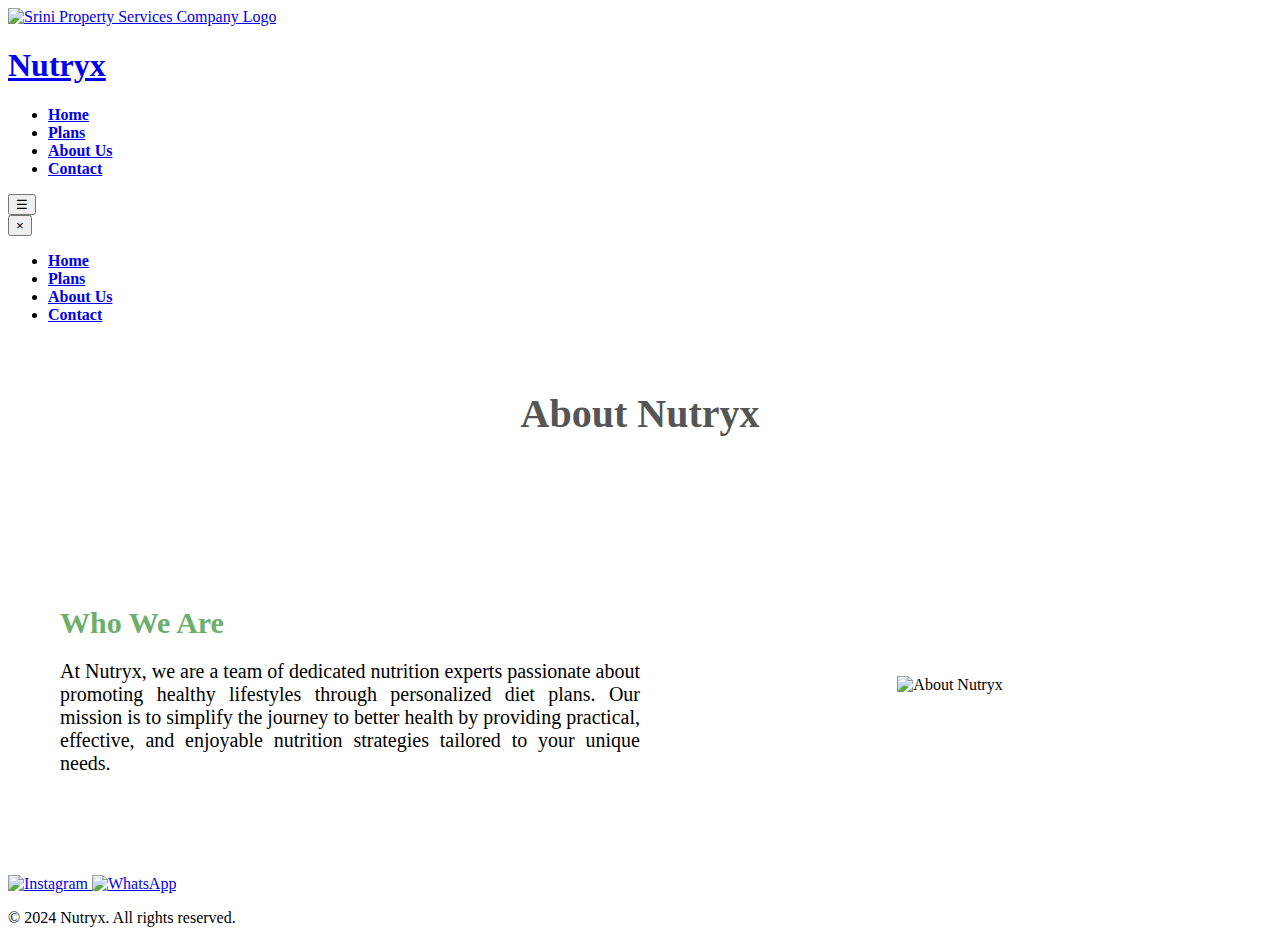
==== about.html @ ad0ef03f "Create about.html" ====
<!DOCTYPE html>
<html lang="en">

<head>
    <meta charset="UTF-8">
    <meta name="viewport" content="width=device-width, initial-scale=1.0">
    <title>Real Estate Business</title>
    <link rel="stylesheet" href="styles.css">
    <script src="https://cdnjs.cloudflare.com/ajax/libs/gsap/3.11.0/gsap.min.js"></script>
    <script src="https://cdnjs.cloudflare.com/ajax/libs/gsap/3.11.0/ScrollTrigger.min.js"></script>
    <style>
        .about-header {
    /* background: linear-gradient(to right, #6caf6b, #4a8c4d); */
    color: white;
    text-align: center;
    padding: 50px 20px;
}
.about-header h2 {
    margin: 0;
    color: #555;
    font-size: 40px;
}
.about-header p {
    margin-top: 10px;
    font-size: 18px;
}

 .about-content {
            padding: 20px;
            max-width: 1200px;
            margin: 0 auto;
        }

        .about-row {
            display: flex;
            align-items: center;
            justify-content: space-between;
            margin-bottom: 40px;
        }

        .about-row.reverse {
            flex-direction: row-reverse;
        }

        .about-text {
            flex: 1;
            padding: 20px;
            max-width: 50%;
        }

        .about-text h3 {
            font-size: 30px;
            color: #6caf6b;
            margin-bottom: 10px;
        }

        .about-text p {
            text-align: justify;
            font-size: 20px;
        }

        .about-image {
            flex: 1;
        width: 100%;
            text-align: center;
        }

        .about-image img {
            max-width: 100%;
            height: 100%;

        }

        /* Responsive Design */
        @media (max-width: 768px) {
            .about-row {
                flex-direction: column;
            }

            .about-row.reverse {
                flex-direction: column;
            }

            .about-text, .about-image {
                max-width: 100%;
                padding: 0;
            }
        }


/* Responsive Design */
@media (max-width: 768px) {
   
    .about-header h2 {
        font-size: 28px;
    }
    .about-header p {
        font-size: 16px;
    }
}
    </style>
</head>

<body>
    <!-- Navbar -->
    <nav class="navbar">
        <div class="logo">
            <a href="index.html">
                <img src="https://cdn.glitch.global/4f30feda-0e24-487b-bc62-6f7d798498a7/2108e0ee-4784-491d-bfbd-d32b1a36ea23.logo.jpg?v=1734977730333" alt="Srini Property Services Company Logo" title="Srini Property Services Logo"
                    height="50px" loading="lazy">
                <h1><strong> Nutryx</strong></h1>
            </a>
        </div>
        <ul class="nav-links">
            <li><a href="index.html"> <strong> Home </strong></a></li>
            <li><a href="plans.html"> <strong> Plans</strong></a></li>
            <li><a href="about.html"> <strong> About Us </strong></a></li>
            <li><a href="contact.html"> <strong> Contact </strong></a></li>

        </ul>
        <button class="menu-btn" id="menu-btn">&#9776;</button>
    </nav>
    <div class="side-nav" id="side-nav">
        <button class="close-btn" id="close-btn">&times;</button>
        <ul class="side-nav-links">
            <li><a href="index.html"> <strong> Home</strong></a></li>
            <li><a href="plans.html"> <strong> Plans</strong></a></li>
            <li><a href="about.html"> <strong> About Us </strong></a></li>
            <li><a href="contact.html"> <strong> Contact</strong></a></li>

        </ul>
    </div>
    <header class="about-header">
        <h2>About Nutryx</h2>
        <p>Your trusted partner in achieving optimal health through personalized nutrition plans.</p>
    </header>
<section class="about-content">
    <div class="who-we-are">
        <div class="about-row">
            <div class="about-text">
                <h3>Who We Are</h3>
                <p>
                    At Nutryx, we are a team of dedicated nutrition experts passionate about promoting healthy
                    lifestyles
                    through personalized diet plans. Our mission is to simplify the journey to better health by
                    providing
                    practical, effective, and enjoyable nutrition strategies tailored to your unique needs.
                </p>
            </div>
            <div class="about-image">
                <img src="https://cdn.glitch.global/4f30feda-0e24-487b-bc62-6f7d798498a7/9d73003b-8987-4449-9628-fe0b5b64845b.daily-track-icon.png?v=1734977731871" alt="About Nutryx" loading="lazy">
            </div>
        </div>
    </div>

  
</section>
  
   <a href="https://www.instagram.com/nutryx.in/profilecard/?igsh=MTdzbmlwZjh2bWtnNQ==" class="instagram-button"
        rel="noopener noreferrer">
        <img src="https://upload.wikimedia.org/wikipedia/commons/a/a5/Instagram_icon.png" alt="Instagram"
            title="Follow us on Instagram" loading="lazy">
        <!-- Follow us -->
    </a>

    <a href="https://wa.me/+919515826360" class="whatsapp-button" rel="noopener noreferrer">
        <img src="https://upload.wikimedia.org/wikipedia/commons/6/6b/WhatsApp.svg" alt="WhatsApp"
            title="Contact Us via WhatsApp" loading="lazy">
        <!--         Chat with us -->
    </a>
    <!-- Footer -->
    <footer class="footer">
        <p>&copy; 2024 Nutryx. All rights reserved.</p>
    </footer>

    <script>
        // Carousel Logic
        let slideIndex = 1;
        showDivs(slideIndex);

        function plusDivs(n) {
            showDivs(slideIndex += n);
        }

        function showDivs(n) {
            const slides = document.getElementsByClassName("mySlides");
            if (n > slides.length) { slideIndex = 1; }
            if (n < 1) { slideIndex = slides.length; }

            // Add smooth fade-in/out animations
            Array.from(slides).forEach((slide, i) => {
                gsap.to(slide, {
                    duration: 0.5,
                    opacity: i === (slideIndex - 1) ? 1 : 0,
                    display: i === (slideIndex - 1) ? 'block' : 'none',
                    ease: "power1.inOut"
                });
            });
        }

        // Scroll Animations with GSAP


        gsap.registerPlugin(ScrollTrigger);

        gsap.utils.toArray(".revealUp").forEach(function (elem) {
            ScrollTrigger.create({
                trigger: elem,
                start: "top 80%",
                end: "bottom 20%",
                once: true, // Animation triggers only once
                onEnter: function () {
                    gsap.fromTo(elem, { y: 100, autoAlpha: 0 }, {
                        duration: 1.5,
                        y: 0,
                        autoAlpha: 1,
                        ease: "power3.out",
                        overwrite: "auto"
                    });
                }
            });
        });


        // Side Navigation Logic
        const menuBtn = document.getElementById('menu-btn');
        const closeBtn = document.getElementById('close-btn');
        const sideNav = document.getElementById('side-nav');

        menuBtn.addEventListener('click', () => {
            gsap.to(sideNav, {
                duration: 0.5,
                left: 0,
                ease: "power3.out"
            });
        });

        closeBtn.addEventListener('click', () => {
            gsap.to(sideNav, {
                duration: 0.5,
                left: "-100%",
                ease: "power3.in"
            });
        });


    </script>
</body>

</html>
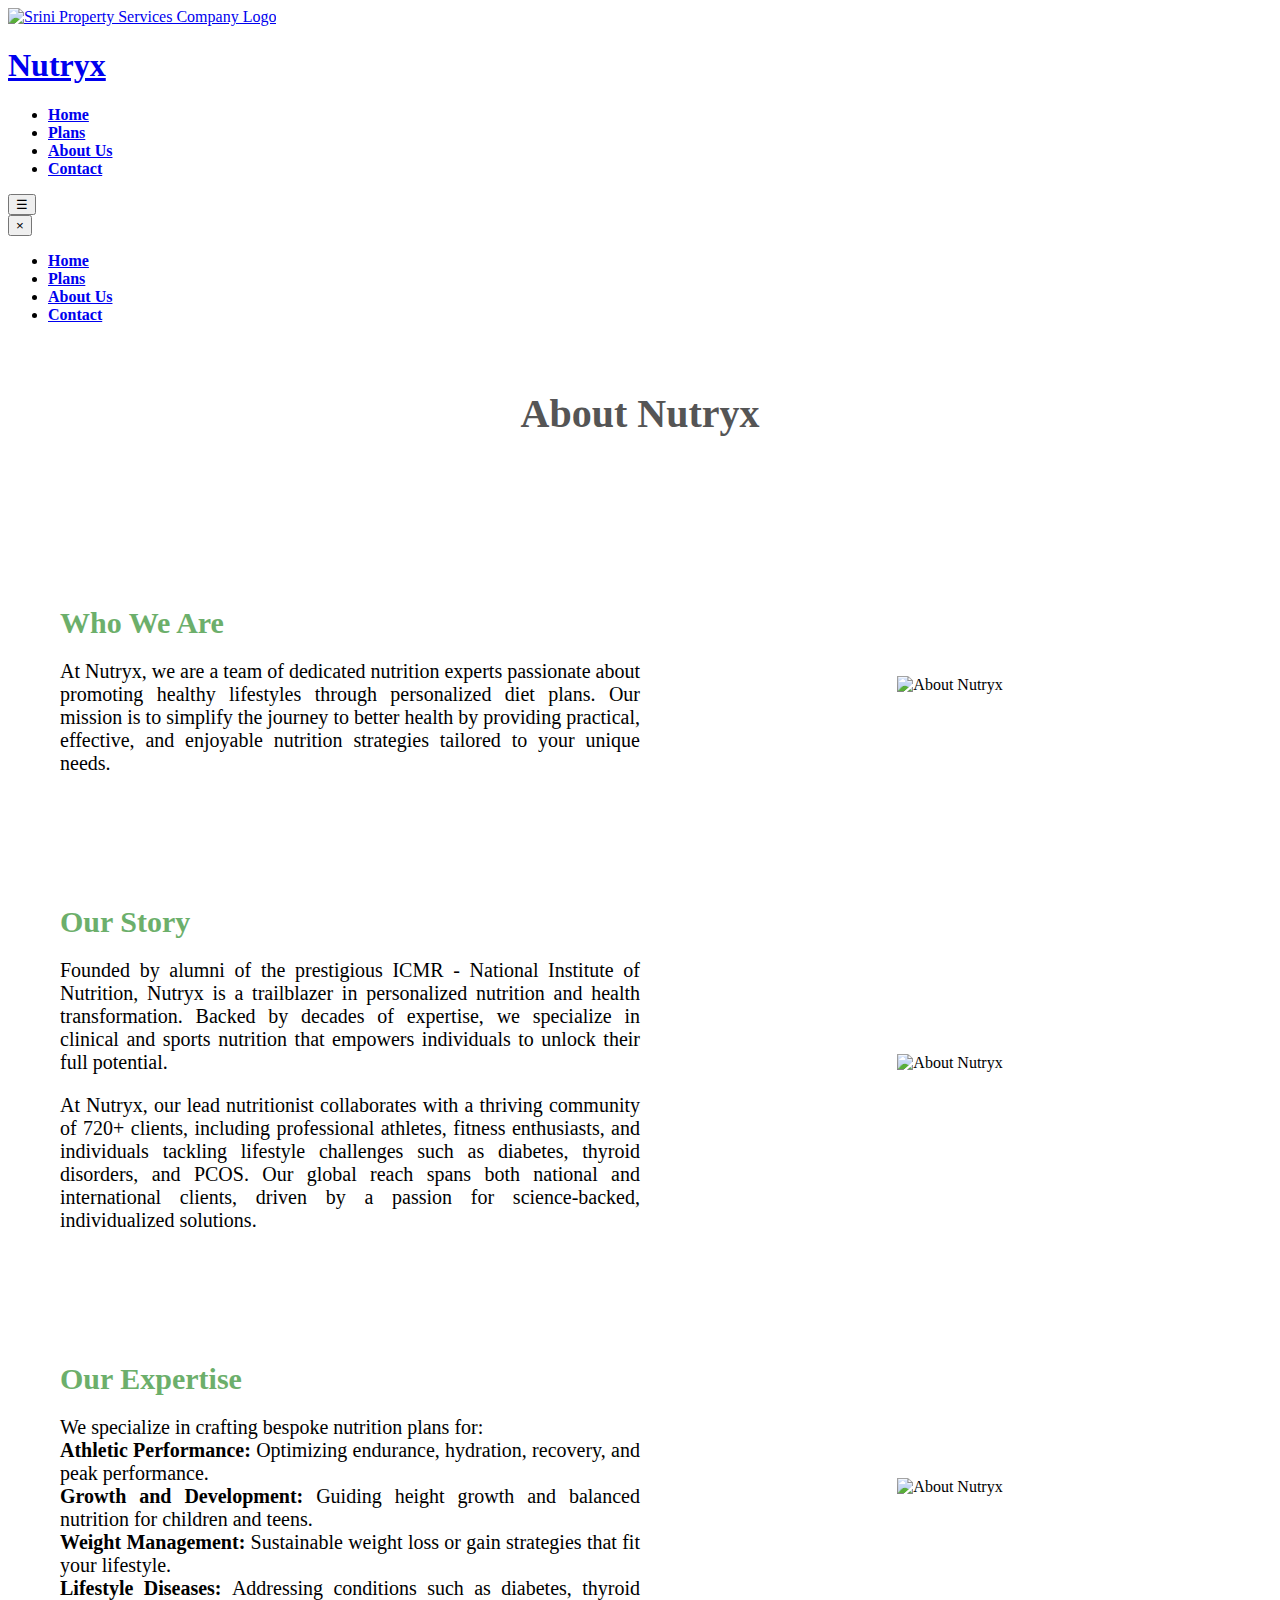
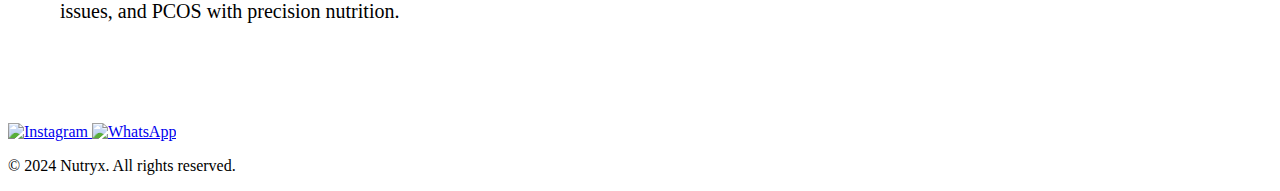
==== commit ad1cbf18: "Update about.html" ====
--- a/about.html
+++ b/about.html
@@ -4,7 +4,7 @@
 <head>
     <meta charset="UTF-8">
     <meta name="viewport" content="width=device-width, initial-scale=1.0">
-    <title>Real Estate Business</title>
+    <title>About Nutryx</title>
     <link rel="stylesheet" href="styles.css">
     <script src="https://cdnjs.cloudflare.com/ajax/libs/gsap/3.11.0/gsap.min.js"></script>
     <script src="https://cdnjs.cloudflare.com/ajax/libs/gsap/3.11.0/ScrollTrigger.min.js"></script>
@@ -135,7 +135,7 @@
         <p>Your trusted partner in achieving optimal health through personalized nutrition plans.</p>
     </header>
 <section class="about-content">
-    <div class="who-we-are">
+    <div class="who-we-are revealUp">
         <div class="about-row">
             <div class="about-text">
                 <h3>Who We Are</h3>
@@ -146,6 +146,39 @@
                     providing
                     practical, effective, and enjoyable nutrition strategies tailored to your unique needs.
                 </p>
+            </div>
+            <div class="about-image">
+                <img src="https://cdn.glitch.global/4f30feda-0e24-487b-bc62-6f7d798498a7/9d73003b-8987-4449-9628-fe0b5b64845b.daily-track-icon.png?v=1734977731871" alt="About Nutryx" loading="lazy">
+            </div>
+        </div>
+    </div>
+   <div class="who-we-are revealUp">
+        <div class="about-row">
+            <div class="about-text">
+                <h3>Our Story</h3>
+                <p>
+                    Founded by alumni of the prestigious ICMR - National Institute of Nutrition, Nutryx is a trailblazer in personalized nutrition and health transformation. Backed by decades of expertise, we specialize in clinical and sports nutrition that empowers individuals to unlock their full potential.</p>
+
+<p>At Nutryx, our lead nutritionist collaborates with a thriving community of 720+ clients, including professional athletes, fitness enthusiasts, and individuals tackling lifestyle challenges such as diabetes, thyroid disorders, and PCOS. Our global reach spans both national and international clients, driven by a passion for science-backed, individualized solutions.
+                </p>
+            </div>
+            <div class="about-image">
+                <img src="https://cdn.glitch.global/4f30feda-0e24-487b-bc62-6f7d798498a7/9d73003b-8987-4449-9628-fe0b5b64845b.daily-track-icon.png?v=1734977731871" alt="About Nutryx" loading="lazy">
+            </div>
+        </div>
+    </div>
+   <div class="who-we-are revealUp">
+        <div class="about-row">
+            <div class="about-text">
+                <h3>Our Expertise</h3>
+                <p>
+We specialize in crafting bespoke nutrition plans for: <br>
+
+<strong>Athletic Performance: </strong>Optimizing endurance, hydration, recovery, and peak performance. <br>
+                  <strong>Growth and Development: </strong>Guiding height growth and balanced nutrition for children and teens.<br>
+                  <strong>Weight Management: </strong>Sustainable weight loss or gain strategies that fit your lifestyle.<br>
+                  <strong>Lifestyle Diseases: </strong>Addressing conditions such as diabetes, thyroid issues, and PCOS with precision nutrition.</p>
+
             </div>
             <div class="about-image">
                 <img src="https://cdn.glitch.global/4f30feda-0e24-487b-bc62-6f7d798498a7/9d73003b-8987-4449-9628-fe0b5b64845b.daily-track-icon.png?v=1734977731871" alt="About Nutryx" loading="lazy">
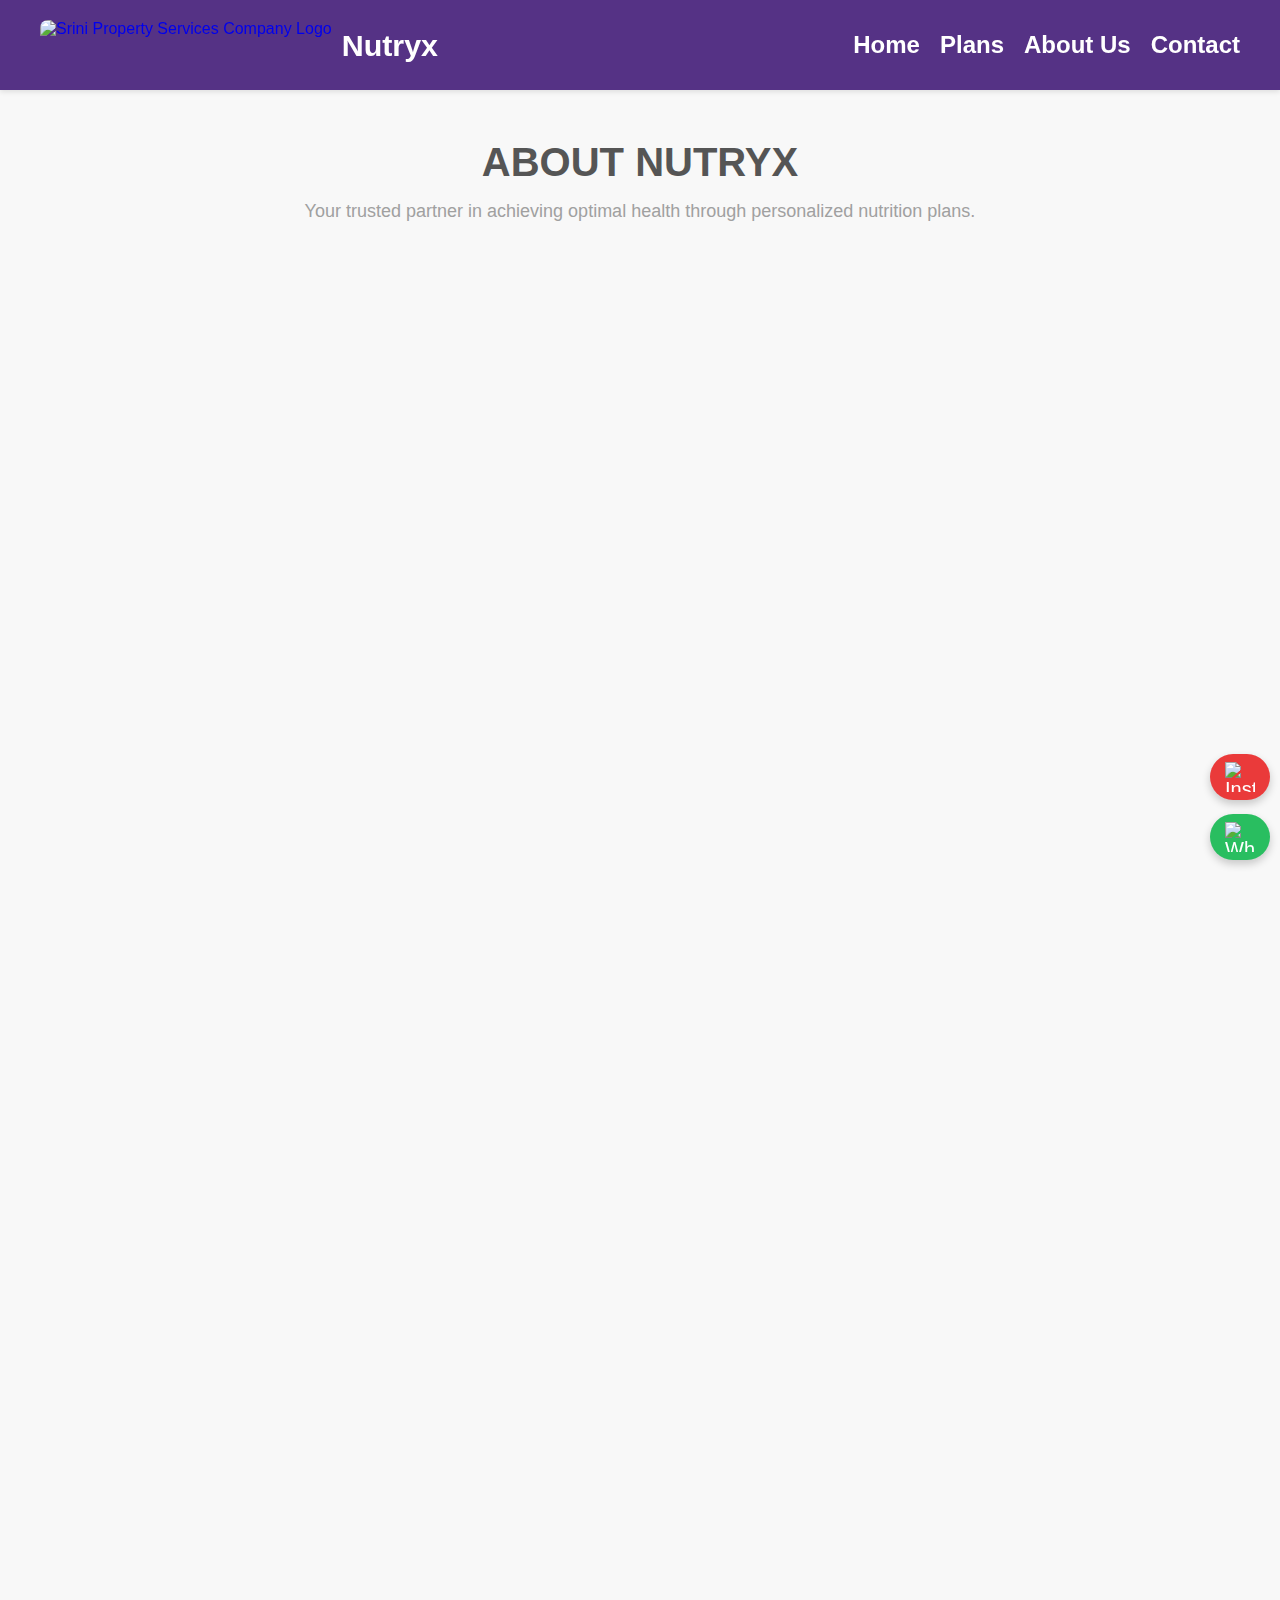
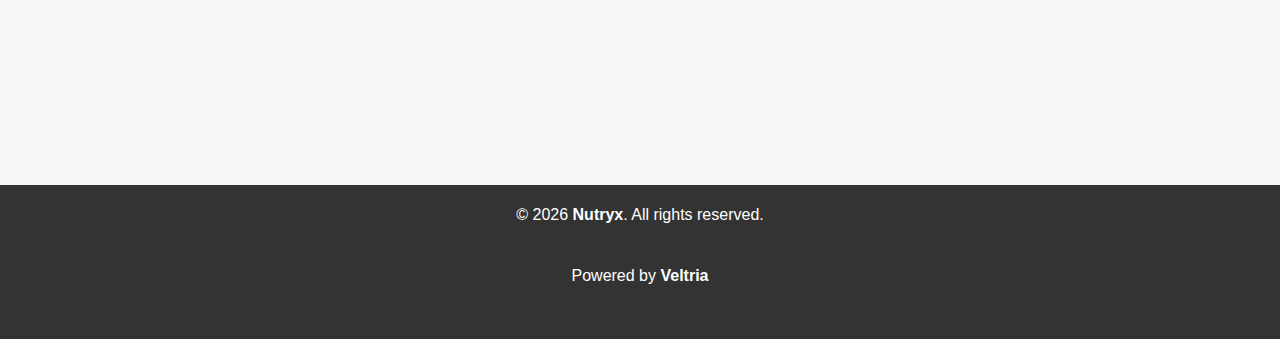
==== commit bb1c6c2d: "Update about.html" ====
--- a/about.html
+++ b/about.html
@@ -10,22 +10,24 @@
     <script src="https://cdnjs.cloudflare.com/ajax/libs/gsap/3.11.0/ScrollTrigger.min.js"></script>
     <style>
         .about-header {
-    /* background: linear-gradient(to right, #6caf6b, #4a8c4d); */
-    color: white;
-    text-align: center;
-    padding: 50px 20px;
-}
-.about-header h2 {
-    margin: 0;
-    color: #555;
-    font-size: 40px;
-}
-.about-header p {
-    margin-top: 10px;
-    font-size: 18px;
-}
-
- .about-content {
+            /* background: linear-gradient(to right, #6caf6b, #4a8c4d); */
+            color: white;
+            text-align: center;
+            padding: 50px 20px;
+        }
+
+        .about-header h2 {
+            margin: 0;
+            color: #555;
+            font-size: 40px;
+        }
+
+        .about-header p {
+            margin-top: 10px;
+            font-size: 18px;
+        }
+
+        .about-content {
             padding: 20px;
             max-width: 1200px;
             margin: 0 auto;
@@ -61,7 +63,7 @@
 
         .about-image {
             flex: 1;
-        width: 100%;
+            width: 100%;
             text-align: center;
         }
 
@@ -81,23 +83,25 @@
                 flex-direction: column;
             }
 
-            .about-text, .about-image {
+            .about-text,
+            .about-image {
                 max-width: 100%;
                 padding: 0;
             }
         }
 
 
-/* Responsive Design */
-@media (max-width: 768px) {
-   
-    .about-header h2 {
-        font-size: 28px;
-    }
-    .about-header p {
-        font-size: 16px;
-    }
-}
+        /* Responsive Design */
+        @media (max-width: 768px) {
+
+            .about-header h2 {
+                font-size: 28px;
+            }
+
+            .about-header p {
+                font-size: 16px;
+            }
+        }
     </style>
 </head>
 
@@ -106,8 +110,9 @@
     <nav class="navbar">
         <div class="logo">
             <a href="index.html">
-                <img src="https://cdn.glitch.global/4f30feda-0e24-487b-bc62-6f7d798498a7/2108e0ee-4784-491d-bfbd-d32b1a36ea23.logo.jpg?v=1734977730333" alt="Srini Property Services Company Logo" title="Srini Property Services Logo"
-                    height="50px" loading="lazy">
+                <img src="https://cdn.glitch.global/4f30feda-0e24-487b-bc62-6f7d798498a7/2108e0ee-4784-491d-bfbd-d32b1a36ea23.logo.jpg?v=1734977730333"
+                    alt="Srini Property Services Company Logo" title="Srini Property Services Logo" height="50px"
+                    loading="lazy">
                 <h1><strong> Nutryx</strong></h1>
             </a>
         </div>
@@ -134,62 +139,76 @@
         <h2>About Nutryx</h2>
         <p>Your trusted partner in achieving optimal health through personalized nutrition plans.</p>
     </header>
-<section class="about-content">
-    <div class="who-we-are revealUp">
-        <div class="about-row">
-            <div class="about-text">
-                <h3>Who We Are</h3>
-                <p>
-                    At Nutryx, we are a team of dedicated nutrition experts passionate about promoting healthy
-                    lifestyles
-                    through personalized diet plans. Our mission is to simplify the journey to better health by
-                    providing
-                    practical, effective, and enjoyable nutrition strategies tailored to your unique needs.
-                </p>
-            </div>
-            <div class="about-image">
-                <img src="https://cdn.glitch.global/4f30feda-0e24-487b-bc62-6f7d798498a7/9d73003b-8987-4449-9628-fe0b5b64845b.daily-track-icon.png?v=1734977731871" alt="About Nutryx" loading="lazy">
+    <section class="about-content">
+        <div class="who-we-are revealUp">
+            <div class="about-row">
+                <div class="about-text">
+                    <h3>Who We Are</h3>
+                    <p>
+                        At Nutryx, we are a team of dedicated nutrition experts passionate about promoting healthy
+                        lifestyles
+                        through personalized diet plans. Our mission is to simplify the journey to better health by
+                        providing
+                        practical, effective, and enjoyable nutrition strategies tailored to your unique needs.
+                    </p>
+                </div>
+                <div class="about-image">
+                    <img src="https://cdn.glitch.global/4f30feda-0e24-487b-bc62-6f7d798498a7/9d73003b-8987-4449-9628-fe0b5b64845b.daily-track-icon.png?v=1734977731871"
+                        alt="About Nutryx" loading="lazy">
+                </div>
             </div>
         </div>
-    </div>
-   <div class="who-we-are revealUp">
-        <div class="about-row">
-            <div class="about-text">
-                <h3>Our Story</h3>
-                <p>
-                    Founded by alumni of the prestigious ICMR - National Institute of Nutrition, Nutryx is a trailblazer in personalized nutrition and health transformation. Backed by decades of expertise, we specialize in clinical and sports nutrition that empowers individuals to unlock their full potential.</p>
-
-<p>At Nutryx, our lead nutritionist collaborates with a thriving community of 720+ clients, including professional athletes, fitness enthusiasts, and individuals tackling lifestyle challenges such as diabetes, thyroid disorders, and PCOS. Our global reach spans both national and international clients, driven by a passion for science-backed, individualized solutions.
-                </p>
-            </div>
-            <div class="about-image">
-                <img src="https://cdn.glitch.global/4f30feda-0e24-487b-bc62-6f7d798498a7/9d73003b-8987-4449-9628-fe0b5b64845b.daily-track-icon.png?v=1734977731871" alt="About Nutryx" loading="lazy">
+        <div class="who-we-are revealUp">
+            <div class="about-row">
+                <div class="about-text">
+                    <h3>Our Story</h3>
+                    <p>
+                        Founded by alumni of the prestigious ICMR - National Institute of Nutrition, Nutryx is a
+                        trailblazer in personalized nutrition and health transformation. Backed by decades of expertise,
+                        we specialize in clinical and sports nutrition that empowers individuals to unlock their full
+                        potential.</p>
+
+                    <p>At Nutryx, our lead nutritionist collaborates with a thriving community of 720+ clients,
+                        including professional athletes, fitness enthusiasts, and individuals tackling lifestyle
+                        challenges such as diabetes, thyroid disorders, and PCOS. Our global reach spans both national
+                        and international clients, driven by a passion for science-backed, individualized solutions.
+                    </p>
+                </div>
+                <div class="about-image">
+                    <img src="https://cdn.glitch.global/4f30feda-0e24-487b-bc62-6f7d798498a7/9d73003b-8987-4449-9628-fe0b5b64845b.daily-track-icon.png?v=1734977731871"
+                        alt="About Nutryx" loading="lazy">
+                </div>
             </div>
         </div>
-    </div>
-   <div class="who-we-are revealUp">
-        <div class="about-row">
-            <div class="about-text">
-                <h3>Our Expertise</h3>
-                <p>
-We specialize in crafting bespoke nutrition plans for: <br>
-
-<strong>Athletic Performance: </strong>Optimizing endurance, hydration, recovery, and peak performance. <br>
-                  <strong>Growth and Development: </strong>Guiding height growth and balanced nutrition for children and teens.<br>
-                  <strong>Weight Management: </strong>Sustainable weight loss or gain strategies that fit your lifestyle.<br>
-                  <strong>Lifestyle Diseases: </strong>Addressing conditions such as diabetes, thyroid issues, and PCOS with precision nutrition.</p>
-
-            </div>
-            <div class="about-image">
-                <img src="https://cdn.glitch.global/4f30feda-0e24-487b-bc62-6f7d798498a7/9d73003b-8987-4449-9628-fe0b5b64845b.daily-track-icon.png?v=1734977731871" alt="About Nutryx" loading="lazy">
+        <div class="who-we-are revealUp">
+            <div class="about-row">
+                <div class="about-text">
+                    <h3>Our Expertise</h3>
+                    <p>
+                        We specialize in crafting bespoke nutrition plans for: <br>
+
+                        <strong>Athletic Performance: </strong>Optimizing endurance, hydration, recovery, and peak
+                        performance. <br>
+                        <strong>Growth and Development: </strong>Guiding height growth and balanced nutrition for
+                        children and teens.<br>
+                        <strong>Weight Management: </strong>Sustainable weight loss or gain strategies that fit your
+                        lifestyle.<br>
+                        <strong>Lifestyle Diseases: </strong>Addressing conditions such as diabetes, thyroid issues, and
+                        PCOS with precision nutrition.
+                    </p>
+
+                </div>
+                <div class="about-image">
+                    <img src="https://cdn.glitch.global/4f30feda-0e24-487b-bc62-6f7d798498a7/9d73003b-8987-4449-9628-fe0b5b64845b.daily-track-icon.png?v=1734977731871"
+                        alt="About Nutryx" loading="lazy">
+                </div>
             </div>
         </div>
-    </div>
-
-  
-</section>
-  
-   <a href="https://www.instagram.com/nutryx.in/profilecard/?igsh=MTdzbmlwZjh2bWtnNQ==" class="instagram-button"
+
+
+    </section>
+
+    <a href="https://www.instagram.com/nutryx.in/profilecard/?igsh=MTdzbmlwZjh2bWtnNQ==" class="instagram-button"
         rel="noopener noreferrer">
         <img src="https://upload.wikimedia.org/wikipedia/commons/a/a5/Instagram_icon.png" alt="Instagram"
             title="Follow us on Instagram" loading="lazy">
@@ -203,10 +222,12 @@
     </a>
     <!-- Footer -->
     <footer class="footer">
-        <p>&copy; 2024 Nutryx. All rights reserved.</p>
+        <p>&copy; <span id="currentYear"></span> <strong>Nutryx</strong>. All rights reserved.</p>
+        <p>Powered by <a href="https://veltria.in/"> <strong>Veltria</strong></a></p>
     </footer>
 
     <script>
+        document.getElementById("currentYear").textContent = new Date().getFullYear();
         // Carousel Logic
         let slideIndex = 1;
         showDivs(slideIndex);
--- a/styles.css
+++ b/styles.css
@@ -0,0 +1,1861 @@
+/* Reset some default browser styles */
+* {
+    margin: 0;
+    padding: 0;
+    box-sizing: border-box;
+}
+
+body {
+    font-family: Arial, sans-serif;
+    /* line-height: 1.6; */
+    color: #333;
+    background-color: #f8f8f8;
+    /* font-family: 'Google Sans Text'; */
+    font-style: normal;
+    /* font-weight: 400; */
+    src: url() format('woff2');
+}
+
+.container {
+    width: 90%;
+    max-width: 1200px;
+    margin: auto;
+}
+
+.navbar {
+    display: flex;
+    justify-content: space-between;
+    align-items: center;
+    padding: 20px 40px;
+    background: rgb(42, 39, 45);
+    /* background: linear-gradient(95deg, rgba(42, 39, 45, 1) 0%, rgba(69, 71, 77, 1) 100%); */
+    background-color: #553285;
+    /* background-color: #fff; */
+    color: #fff;
+
+    position: sticky;
+    top: 0;
+    z-index: 1000;
+    box-shadow: 0 2px 5px rgba(0, 0, 0, 0.1);
+}
+
+.navbar .nav-links {
+    list-style-type: none;
+
+    display: flex;
+    gap: 20px;
+    /* Adds spacing between links */
+}
+
+.navbar .nav-links li {
+    margin: 0;
+}
+
+.navbar .nav-links a {
+    color: #fff;
+    /* color: #333; */
+    text-decoration: none;
+    font-size: 1.5rem;
+}
+
+.navbar .nav-links a:hover {
+    text-decoration: underline;
+}
+
+.menu-btn {
+    display: none;
+    background: none;
+    border: none;
+    font-size: 24px;
+    cursor: pointer;
+}
+
+/* Side Navbar Styling */
+.side-nav {
+    position: fixed;
+    left: -250px;
+    top: 0;
+    width: 250px;
+    height: 100%;
+    /* background-color: #333; */
+    background-color: #553285;
+    padding: 20px;
+    transition: 0.3s;
+    z-index: 1000;
+}
+
+.side-nav .close-btn {
+    background: none;
+    border: none;
+    color: #fff;
+    font-size: 24px;
+    float: right;
+    cursor: pointer;
+}
+
+.side-nav-links {
+    list-style: none;
+    margin-top: 40px;
+    display: flex;
+    flex-direction: column;
+    gap: 20px;
+}
+
+.side-nav-links a {
+    text-decoration: none;
+    color: #fff;
+    font-size: 18px;
+}
+
+.logo {
+    display: flex;
+    align-items: center;
+    /* Center items vertically */
+    gap: 10px;
+    /* Adds space between the image and text */
+}
+
+.logo a {
+    display: flex;
+    align-items: center;
+    /* Center items vertically inside the anchor tag */
+    text-decoration: none;
+    /* Removes underline from the anchor text */
+}
+
+.logo img {
+    height: 50px;
+    /* Keeps the image height as you specified */
+    margin-right: 10px;
+    border-radius: 8px;
+    max-width: 100%;
+    /* Ensures the image scales properly */
+}
+
+.logo h1 {
+    color: #fff;
+    /* color: #333; */
+    font-size: 1.9rem;
+    /* Adjust font size as needed */
+    margin: 0;
+    /* Removes default margin around the heading */
+    font-weight: bold;
+    /* Adjust font weight if needed */
+    white-space: nowrap;
+    /* Prevents text from wrapping */
+}
+
+/* Responsive adjustments for tablet */
+@media (max-width: 768px) {
+    .navbar {
+        padding: 15px 30px;
+        /* Adjust padding */
+        /* flex-direction: column; */
+        /* Stack logo and links vertically */
+    }
+
+    .logo {
+        gap: 5px;
+        /* Reduce gap between elements on smaller screens */
+    }
+
+    .logo img {
+        height: 40px;
+        margin-right: 10px;
+        /* Reduce the size of the logo on smaller screens */
+    }
+
+    .logo h1 {
+        font-size: 1.3rem;
+        /* Reduce the font size for better fit */
+    }
+
+    .menu-btn {
+        display: block;
+        color: #fff;
+    }
+
+    .nav-links {
+        flex-direction: row;
+        /* Keep nav links side by side */
+        margin-top: 20px;
+        gap: 10px;
+        display: none;
+        /* Adjust gap as needed */
+    }
+
+    .navbar .nav-links a {
+        color: #fff;
+        /* color: #333; */
+        text-decoration: none;
+        font-size: 1.2rem;
+        display: none;
+        ;
+    }
+}
+
+/* Responsive adjustments for mobile */
+@media (max-width: 480px) {
+    .navbar {
+        padding: 15px;
+        /* Further reduce padding for smaller screens */
+        /* flex-direction: column; */
+        /* Stack the logo and nav vertically */
+    }
+
+    .logo {
+        flex-direction: column;
+        /* Stack the logo and text vertically on very small screens */
+        align-items: flex-start;
+        /* Align items to the start */
+    }
+
+    .logo a {
+        gap: 0px;
+    }
+
+    .logo h1 {
+        font-size: 1.3rem;
+        /* Further reduce the font size */
+    }
+
+    .nav-links {
+        flex-direction: row;
+        /* Keep nav links side by side */
+        gap: 10px;
+        /* Adjust gap between links for better spacing */
+        margin-top: 10px;
+        /* Add spacing above the links */
+        align-items: center;
+        /* Center the links vertically */
+        display: none;
+    }
+
+    .navbar .nav-links a {
+        color: #fff;
+        /* color: #333; */
+        text-decoration: none;
+        font-size: 1.2rem;
+        display: none;
+        ;
+    }
+}
+
+/* Navbar Styles */
+
+/* Hero Section */
+.hero {
+    background: url('https://cdn.glitch.global/4f30feda-0e24-487b-bc62-6f7d798498a7/29272697-7717-46fc-8a97-5695a6fab524.home.png?v=1734977746046') no-repeat center center/cover;
+    height: 100vh;
+    color: #fff;
+    display: flex;
+    align-items: center;
+    justify-content: center;
+    text-align: center;
+}
+
+.hero h2 {
+    font-size: 4rem;
+    font-weight: bolder;
+    /* margin-bottom: 0.2rem; */
+    color: #333;
+}
+
+.hero p {
+    font-size: 1.5rem;
+    margin-bottom: 2rem;
+    font-weight: bolder;
+    color: #333;
+}
+
+.hero .btn {
+    padding: 0.8rem 2rem;
+    background: #f77b3e;
+    color: #fff;
+    border: none;
+    cursor: pointer;
+    font-size: 1rem;
+}
+
+ .mySlides {
+     display: none;
+ }
+
+.main-content {
+    display: flex;
+    flex-direction: column;
+    align-items: center;
+    padding: 50px 20px;
+    /* Adjusted padding for smaller screens */
+}
+
+.main-content h2 {
+    color: #553285;
+    font-weight: bolder;
+    font-size: 50px;
+    text-align: center;
+}
+
+.programs {
+    margin: 20px auto;
+    text-align: center;
+}
+
+.programs h2 {
+    font-size: 24px;
+    margin-bottom: 20px;
+}
+
+.program-grid {
+    display: grid;
+    grid-template-columns: repeat(5, 1fr);
+    /* Default: 5 items per row */
+    gap: 20px;
+}
+
+.program {
+    background-color: #ffffff;
+    border: 1px solid #dddddd;
+    border-radius: 8px;
+    padding: 15px;
+    text-align: center;
+    box-shadow: 0 2px 5px rgba(0, 0, 0, 0.1);
+    transition: transform 0.3s ease-in-out;
+    display: flex;
+    flex-direction: column;
+    justify-content: space-between;
+    align-items: center;
+    /* Center content horizontally */
+    height: 250px;
+    /* Set a fixed height for all cards */
+}
+
+.program:hover {
+    transform: scale(1.05);
+}
+
+.program img {
+    width: 50px;
+    height: 50px;
+    margin-bottom: 10px;
+    display: block;
+    /* Ensures it behaves like a block element */
+    margin-left: auto;
+    margin-right: auto;
+    /* Centers image horizontally */
+}
+.program p {
+    font-size: 20px;
+    font-weight: bolder;
+    color: #553285;
+    margin: 10px 0;
+    /* Consistent spacing around text */
+    flex-grow: 1;
+    /* Ensures the text area takes available space evenly */
+}
+
+/* Responsive adjustments */
+@media (max-width: 1200px) {
+    .program-grid {
+        grid-template-columns: repeat(4, 1fr);
+        /* 4 items per row for medium screens */
+    }
+}
+
+@media (max-width: 992px) {
+    .program-grid {
+        grid-template-columns: repeat(3, 1fr);
+        /* 3 items per row for smaller screens */
+    }
+}
+
+@media (max-width: 768px) {
+    .program-grid {
+        grid-template-columns: repeat(2, 1fr);
+        /* 2 items per row for tablets */
+        gap: 15px;
+    }
+
+    .main-content h2 {
+        font-size: 36px;
+        /* Adjusted title font size for tablets */
+    }
+}
+
+@media (max-width: 480px) {
+    .program-grid {
+        grid-template-columns: 1fr;
+        /* Single column for mobile devices */
+        gap: 10px;
+    }
+
+    .main-content h2 {
+        font-size: 28px;
+        /* Adjusted title font size for smaller devices */
+    }
+
+    .program p {
+        font-size: 18px;
+        /* Adjusted text size for smaller devices */
+    }
+}
+
+
+.journey-section {
+    text-align: center;
+    padding: 50px 20px;
+}
+
+.journey-header h1 {
+    font-size: 40px;
+    font-weight: bolder;
+    color: #333;
+    margin-bottom: 10px;
+}
+
+.journey-header .highlight {
+    color: #553285;
+    /* Matches the orange color */
+}
+
+.journey-cards {
+    display: flex;
+    justify-content: center;
+    gap: 20px;
+    flex-wrap: wrap;
+}
+
+.card-journey {
+    /* background-color: #fff; */
+    /* border-radius: 8px;
+    box-shadow: 0 4px 6px rgba(0, 0, 0, 0.1); */
+    padding: 20px;
+    text-align: center;
+    max-width: 350px;
+    flex: 1;
+}
+
+.card-journey img {
+    /* width: 80px;
+    height: 80px; */
+    margin-bottom: 15px;
+}
+
+.card-journey h3 {
+    font-size: 25px;
+    font-weight: bold;
+    color: #333;
+    margin-bottom: 10px;
+}
+
+.card-journey p {
+    font-size: 18px;
+    color: #666;
+    line-height: 1.6;
+}
+
+@media (max-width: 768px) {
+    .journey-cards {
+        flex-direction: column;
+        align-items: center;
+    }
+
+    .card-journey {
+        max-width: 90%;
+    }
+}
+
+/* Global Styles */
+
+.slider {
+    position: relative;
+    width: 100%;
+    height: 50vh;
+    overflow: hidden;
+}
+
+.slides {
+    display: flex;
+    animation: slideAnimation 10s infinite;
+    width: 100%;
+    height: 100%;
+}
+
+.slide {
+    flex: 0 0 100%;
+    background-size: cover;
+    background-position: center;
+    display: flex;
+    align-items: center;
+    justify-content: center;
+    
+}
+
+.text-overlay {
+    color: white;
+    text-align: center;
+    z-index: 2;
+    padding: 0 2rem;
+}
+
+.text-overlay h1 {
+    font-size: 3rem;
+        text-shadow: 2px 2px 5px rgba(0, 0, 0, 0.7);
+    font-weight: bolder;
+    margin-bottom: 1rem;
+}
+.text-overlay p {
+    font-size: 1.5rem;
+    color: white;
+        text-shadow: 2px 2px 5px rgba(0, 0, 0, 0.7);
+    margin-bottom: 1rem;
+}
+
+.buttons {
+    display: flex;
+    flex-wrap: wrap;
+    gap: 1rem;
+    justify-content: center;
+}
+
+.btn {
+    padding: 0.7rem 1.2rem;
+    text-decoration: none;
+    border: none;
+    border-radius: 5px;
+    font-size: 1rem;
+    cursor: pointer;
+}
+
+.btn-primary {
+    background-color: #007bff;
+    color: white;
+}
+
+.btn-primary:hover {
+    background-color: #0056b3;
+}
+
+.btn-secondary {
+    background-color: #28a745;
+    color: white;
+}
+
+.btn-secondary:hover {
+    background-color: #19692c;
+}
+
+/* Media Queries for Responsiveness */
+@media (max-width: 1024px) {
+    .text-overlay h1 {
+        font-size: 1.8rem;
+    }
+
+    .btn {
+        font-size: 0.9rem;
+        padding: 0.6rem 1rem;
+    }
+}
+
+@media (max-width: 768px) {
+    .text-overlay h1 {
+        font-size: 1.5rem;
+    }
+
+    .btn {
+        font-size: 0.85rem;
+        padding: 0.5rem 0.8rem;
+    }
+        .text-overlay p {
+            font-size: 1rem;
+        }
+}
+
+@media (max-width: 480px) {
+    .text-overlay h1 {
+        font-size: 2rem;
+    }
+
+    .btn {
+        font-size: 2rem;
+        padding: 0.4rem 0.6rem;
+    }
+        .text-overlay p {
+            font-size: 1.5rem;
+        }
+}
+
+@keyframes slideAnimation {
+
+    0%,
+    20% {
+        transform: translateX(0);
+    }
+
+    25%,
+    45% {
+        transform: translateX(-100%);
+    }
+
+    50%,
+    70% {
+        transform: translateX(-200%);
+    }
+
+    75%,
+    100% {
+        transform: translateX(-300%);
+    }
+}
+
+.button-ui {
+    display: inline-block;
+    padding: 10px 20px;
+    background-color: #4CAF50;
+    /* Green background */
+    color: white;
+    /* White text */
+    text-decoration: none;
+    /* Remove underline */
+    font-size: 16px;
+    /* Adjust font size */
+    font-weight: bold;
+    /* Make text bold */
+    border-radius: 5px;
+    /* Rounded corners */
+    box-shadow: 0 4px 6px rgba(0, 0, 0, 0.1);
+    /* Subtle shadow */
+    transition: background-color 0.3s ease, transform 0.2s ease;
+    /* Smooth hover effects */
+    margin-top: auto;
+}
+
+.button-ui:hover {
+    background-color: #45a049;
+    /* Darker green on hover */
+    transform: translateY(-3px);
+    /* Slightly lift on hover */
+}
+
+.button-ui:active {
+    background-color: #3e8e41;
+    /* Even darker green on click */
+    transform: translateY(1px);
+    /* Slight push-down on click */
+}
+
+/* Services Section */
+.services {
+    padding: 3rem 0;
+    background: #f4f4f4;
+}
+
+.services h2 {
+    font-size: 2rem;
+    align-items: center;
+    margin-bottom: 1rem;
+    color: #333;
+}
+
+.service-cards {
+    display: flex;
+    justify-content: space-between;
+}
+
+.card {
+    background: #fff;
+    padding: 1.5rem;
+    border: 1px solid #ddd;
+    flex-basis: 30%;
+    text-align: center;
+}
+
+.card h3 {
+    margin-bottom: 1rem;
+}
+
+/* Property Listings Section */
+.properties {
+    padding: 3rem 0;
+}
+
+.properties h2 {
+    text-align: center;
+    margin-bottom: 2rem;
+}
+
+.property-list {
+    display: flex;
+    justify-content: space-between;
+    margin-bottom: 20px;
+}
+
+.property-card {
+    background: #fff;
+    padding: 1rem;
+    border: 1px solid #ddd;
+    flex-basis: 30%;
+}
+
+/* .property-card img {
+    width: 100%;
+    height: auto;
+} */
+
+.property-card h3 {
+    margin: 1rem 0;
+}
+
+/* About Us Section */
+.about {
+    padding: 3rem 0;
+    background: #f4f4f4;
+    text-align: center;
+}
+
+.about h2 {
+    color: #555;
+}
+
+.about p {
+    max-width: 700px;
+    margin: auto;
+}
+
+/* Contact Section */
+.contact {
+    padding: 3rem 0;
+}
+
+.contact h2 {
+    text-align: center;
+    margin-bottom: 2rem;
+}
+
+form {
+    max-width: 600px;
+    margin: auto;
+    background: #fff;
+    padding: 2rem;
+    border: 1px solid #ddd;
+}
+
+.form-group {
+    margin-bottom: 1rem;
+}
+
+label {
+    display: block;
+    margin-bottom: 0.5rem;
+}
+
+input[type="text"],
+input[type="email"],
+textarea {
+    width: 100%;
+    padding: 0.8rem;
+    margin-bottom: 1rem;
+    border: 1px solid #ddd;
+}
+
+textarea {
+    resize: none;
+    height: 150px;
+}
+
+.btn {
+    display: inline-block;
+    padding: 0.8rem 2rem;
+    background: #333;
+    color: #fff;
+    text-align: center;
+    cursor: pointer;
+    border: none;
+}
+
+/* Footer */
+.footer {
+    background: #333;
+    color: #ffffff;
+    padding: 1rem 0;
+    text-align: center;
+}
+
+.footer a {
+    text-decoration: none;
+    color: #ffffff;
+}
+
+.footer p {
+    color: #ffffff;
+}
+
+/* Responsive Styles */
+@media (max-width: 768px) {
+
+    .service-cards,
+    .property-list {
+        flex-direction: column;
+        gap: 1rem;
+    }
+
+
+}
+
+/* Property Section */
+.property-section {
+    padding: 2rem 0;
+}
+
+/* Property Listing */
+.property-listing {
+    display: flex;
+    justify-content: space-between;
+    flex-wrap: wrap;
+    gap: 20px;
+}
+
+/* Property Card */
+.property-card-index {
+    background-color: #fff;
+    border: 1px solid #ddd;
+    padding: 20px;
+    flex-basis: calc(33.333% - 20px);
+    /* box-shadow: 0 2px 8px rgba(0, 0, 0, 0.1); */
+    text-align: center;
+}
+
+.property-image {
+    width: 100%;
+    height: auto;
+    margin-bottom: 15px;
+    object-fit: cover;
+}
+
+.property-title {
+    font-size: 1.5rem;
+    color: #1E2A39;
+    margin-bottom: 10px;
+    text-transform: uppercase;
+    letter-spacing: 1px;
+}
+
+.property-price {
+    font-size: 1.25rem;
+    color: #0066cc;
+    margin-bottom: 10px;
+    font-weight: bold;
+}
+
+.property-bedrooms {
+    font-size: 1rem;
+    color: #D8A976;
+    margin-bottom: 10px;
+    font-weight: bold;
+}
+
+.property-description {
+    text-align: left;
+    font-size: 1rem;
+    color: #666;
+    line-height: 1.6;
+}
+
+/* Responsive Design */
+@media (max-width: 768px) {
+    .property-listing {
+        flex-direction: column;
+    }
+
+    .property-card-index {
+        flex-basis: 100%;
+    }
+}
+
+.section-title {
+    text-align: center;
+    font-size: 1.5rem;
+    margin-bottom: 2rem;
+    color: #333;
+    text-transform: uppercase;
+    letter-spacing: 2px;
+}
+
+.testimonial-section {
+    position: relative;
+    background-image: url('https://cdn.glitch.global/4f30feda-0e24-487b-bc62-6f7d798498a7/2d3c577c-830d-40cf-aae7-c0a0f30de152.image.png?v=1735640636132');
+    /* Replace with your background image path */
+    background-size: cover;
+    background-position: center;
+    padding: 8rem 0;
+    color: white;
+}
+
+.overlay {
+    position: absolute;
+    top: 0;
+    left: 0;
+    width: 100%;
+    height: 100%;
+    background: rgba(0, 0, 0, 0.5);
+}
+
+.test-section-title {
+    text-align: center;
+    position: relative;
+    font-size: 2rem;
+    font-weight: bold;
+    margin-bottom: 2rem;
+    z-index: 1;
+    color: #ffffff;
+
+}
+
+.testimonials {
+    display: flex;
+    justify-content: space-between;
+    z-index: 1;
+    position: relative;
+}
+
+.testimonial {
+    flex-basis: calc(33.333% - 20px);
+    padding: 20px;
+    text-align: center;
+}
+
+.quote {
+    font-size: 1.1rem;
+    margin-bottom: 10px;
+    font-style: italic;
+    color: #ffffff;
+}
+
+.author {
+    font-size: 1rem;
+    font-weight: bold;
+    color: #ffffff;
+}
+
+/* Responsive Design */
+@media (max-width: 768px) {
+    .testimonials {
+        flex-direction: column;
+    }
+
+    .testimonial {
+        flex-basis: 100%;
+        margin-bottom: 20px;
+    }
+}
+
+.features-section {
+    background-color: #fff;
+    padding: 3rem 0;
+}
+
+.section-title {
+    font-size: 2rem;
+    font-weight: bold;
+    color: #2b3e50;
+    margin-bottom: 3rem;
+}
+
+.features {
+    display: flex;
+    justify-content: space-between;
+}
+
+.feature-item {
+    flex-basis: calc(33.333% - 20px);
+    text-align: center;
+}
+
+.feature-item h2 {
+    color: #333;
+}
+
+.icon img {
+    max-width: 50px;
+    /* Adjust size as needed */
+    margin-bottom: 1rem;
+}
+
+.feature-title {
+    font-size: 1.2rem;
+    color: #2b3e50;
+    font-weight: bold;
+    margin-bottom: 1rem;
+}
+
+.description {
+    font-size: 1rem;
+    color: #555;
+    line-height: 1.5;
+}
+
+/* Responsive Design */
+@media (max-width: 768px) {
+    .features {
+        flex-direction: column;
+    }
+
+    .feature-item {
+        flex-basis: 100%;
+        margin-bottom: 2rem;
+    }
+}
+
+.rooms-section {
+    padding: 3rem 0;
+    text-align: center;
+}
+
+.rooms {
+    display: flex;
+    flex-wrap: wrap;
+    /* Allows items to wrap onto the next line */
+    gap: 20px;
+    justify-content: space-between;
+}
+
+.room-item {
+    flex-basis: calc(33.333% - 20px);
+    /* Each item takes up 1/3 of the row */
+    text-align: center;
+    margin-bottom: 2rem;
+    /* Adds some space between the rows */
+}
+
+.room-image img {
+    width: 100%;
+    height: auto;
+    display: block;
+    margin-bottom: 1rem;
+}
+
+.room-title {
+    font-size: 1.5rem;
+    color: #2b3e50;
+    font-weight: bold;
+    margin-bottom: 1rem;
+}
+
+.description {
+    font-size: 1rem;
+    color: #555;
+    line-height: 1.5;
+}
+
+/* Responsive Design */
+@media (max-width: 768px) {
+    .rooms {
+        flex-direction: column;
+    }
+
+    .room-item {
+        flex-basis: 100%;
+        margin-bottom: 2rem;
+    }
+}
+
+.services-offered-section {
+    background-color: #fff;
+    padding: 3rem 0;
+    text-align: center;
+    border-radius: 8px;
+    /* box-shadow: 0 2px 15px rgba(0, 0, 0, 0.1); */
+
+}
+
+.section-title {
+    font-size: 2rem;
+    color: #2b3e50;
+    font-weight: bold;
+    margin-bottom: 2rem;
+}
+
+.services-list {
+    list-style-type: none;
+    padding: 0;
+    margin-bottom: 2rem;
+}
+
+.services-list li {
+    font-size: 1.25rem;
+    color: #555;
+    margin-bottom: 1rem;
+    background-color: #f2f2f2;
+    padding: 10px 20px;
+    border-radius: 5px;
+    transition: background-color 0.3s ease, transform 0.3s ease;
+}
+
+.services-list li:hover {
+    background-color: #e0e0e0;
+    transform: translateY(-5px);
+}
+
+.coming-soon {
+    font-size: 1.1rem;
+    color: #888;
+    font-style: italic;
+    margin-top: 1rem;
+}
+
+@media (max-width: 768px) {
+    .services-offered-section {
+        padding: 2rem 1rem;
+    }
+
+    .section-title {
+        font-size: 1.75rem;
+    }
+
+    .services-list li {
+        font-size: 1.15rem;
+    }
+
+    .coming-soon {
+        font-size: 1rem;
+    }
+}
+
+.left-section {
+    flex: 1;
+    padding-right: 2rem;
+}
+
+.right-section {
+    flex: 1;
+}
+
+h2 {
+    font-size: 1.8rem;
+    margin-bottom: 1rem;
+    color: #dcdcdc;
+    text-transform: uppercase;
+}
+
+p {
+    font-size: 1rem;
+    color: #a0a0a0;
+    line-height: 1.8;
+    margin-bottom: 2rem;
+}
+
+form {
+    /*     background-color: #2c3e50; */
+    padding: 2rem;
+    border-radius: 8px;
+    box-shadow: 0 2px 10px rgba(0, 0, 0, 0.2);
+}
+
+.form-group {
+    display: flex;
+    justify-content: space-between;
+    margin-bottom: 1rem;
+}
+
+.input-box {
+    flex: 1;
+    margin-right: 1rem;
+}
+
+.input-box.full-width {
+    flex: 100%;
+    margin-right: 0;
+}
+
+label {
+    display: block;
+    font-size: 0.9rem;
+    margin-bottom: 0.5rem;
+    color: #b0b0b0;
+}
+
+input,
+textarea {
+    width: 100%;
+    padding: 0.8rem;
+    /*     border: 1px solid #dcdcdc; */
+    border-radius: 4px;
+    background-color: #34495e;
+    color: #ffffff;
+    font-size: 1rem;
+}
+
+textarea {
+    height: 100px;
+    resize: none;
+}
+
+input[type="radio"] {
+    margin-right: 0.5rem;
+}
+
+.radio-group {
+    display: flex;
+    justify-content: space-between;
+    align-items: center;
+    flex: 1;
+}
+
+button.submit-btn {
+    background-color: #e74c3c;
+    color: #ffffff;
+    padding: 0.75rem 1.5rem;
+    border: none;
+    border-radius: 4px;
+    font-size: 1rem;
+    cursor: pointer;
+    transition: background-color 0.3s ease;
+}
+
+button.submit-btn:hover {
+    background-color: #c0392b;
+}
+
+/* Responsive */
+@media (max-width: 768px) {
+    .container {
+        flex-direction: column;
+    }
+
+    .left-section,
+    .right-section {
+        flex: 100%;
+        padding-right: 0;
+    }
+
+    .input-box {
+        margin-right: 0;
+    }
+
+    .radio-group {
+        flex-direction: column;
+        align-items: flex-start;
+    }
+}
+
+.contactus-section {
+    background: url('https://cdn.glitch.global/e2081ffb-88b9-4a6a-99f1-550a785a48b6/contact.jpg?v=1724504477776') no-repeat center center/cover;
+    height: 40vh;
+    width: 100%;
+    color: #fff;
+    display: flex;
+    align-items: center;
+    justify-content: center;
+    text-align: center;
+    color: #555;
+}
+
+.contact-section {
+    padding: 50px;
+    text-align: center;
+    /*     background-color: #1f2937; */
+}
+
+.contact-header h2 {
+    font-size: 2.5em;
+    font-weight: bolder;
+    margin: 10px 0 50px;
+    color: #2b3e50;
+}
+
+
+
+.contact-content {
+    display: flex;
+    flex-wrap: wrap;
+    justify-content: center;
+    gap: 50px;
+}
+
+.office-info,
+.contact-form {
+    flex: 1 1 300px;
+    max-width: 400px;
+    text-align: left;
+}
+
+.office-info h2 {
+    font-size: 1.5em;
+    margin-bottom: 20px;
+    color: #2b3e50;
+}
+
+.office-info p {
+    color: #000;
+}
+
+
+.contact-form form {
+    display: flex;
+    flex-direction: column;
+}
+
+.form-row {
+    display: flex;
+    gap: 20px;
+    margin-bottom: 20px;
+}
+
+.form-row input,
+.form-row textarea {
+    flex: 1;
+    padding: 10px;
+    /*     border: none; */
+    border-radius: 4px;
+    background-color: #fff;
+    color: #000;
+}
+
+textarea {
+    resize: vertical;
+}
+
+.contact-form button {
+    padding: 15px;
+    border: none;
+    border-radius: 4px;
+    /* Red submit button */
+    background-color: #553285;
+    color: #fff;
+    font-size: 1em;
+    cursor: pointer;
+    transition: background-color 0.3s;
+}
+
+
+
+/* Responsive adjustments */
+@media (max-width: 768px) {
+    .contact-content {
+        flex-direction: column;
+    }
+}
+
+.about-section {
+    padding: 20px;
+    max-width: 800px;
+    margin: 40px auto;
+}
+
+.about-section h1 {
+    text-align: center;
+    margin-bottom: 40px;
+    color: #2c3e50;
+}
+
+.business-info {
+    line-height: 1.8;
+}
+
+.business-info h2 {
+    margin-bottom: 20px;
+    color: #34495e;
+    font-size: 1.5em;
+}
+
+.business-info p {
+    margin: 10px 0;
+    font-size: 1.1em;
+}
+
+.business-info strong {
+    font-weight: bold;
+}
+
+/* Responsive Design */
+@media (max-width: 768px) {
+    .about-section {
+        padding: 15px;
+        margin: 20px;
+    }
+
+    .about-section h1 {
+        font-size: 1.8em;
+        margin-bottom: 20px;
+    }
+
+    .business-info h2 {
+        font-size: 1.3em;
+        margin-bottom: 15px;
+    }
+
+    .business-info p {
+        font-size: 1em;
+        margin: 8px 0;
+    }
+}
+
+@media (max-width: 480px) {
+    .contact-section {
+        padding: 30px;
+    }
+
+    .contact-content {
+
+        gap: 0px;
+    }
+
+    .office-info {
+        flex: 1 1 210px;
+    }
+
+    .office-info p {
+        margin-bottom: 0px;
+    }
+
+    .about-section {
+        padding: 10px;
+        margin: 10px;
+    }
+
+    .about-section h1 {
+        font-size: 1.5em;
+        margin-bottom: 15px;
+    }
+
+    .business-info h2 {
+        font-size: 1.1em;
+        margin-bottom: 10px;
+    }
+
+    .business-info p {
+        font-size: 0.9em;
+        margin: 5px 0;
+    }
+}
+
+.our-team-section {
+    display: flex;
+    align-items: center;
+    justify-content: space-between;
+    padding: 50px 10%;
+    flex-wrap: wrap;
+}
+
+.our-team-title h2 {
+    font-size: 50px;
+    font-weight: bold;
+    letter-spacing: 2px;
+    margin: 0;
+    flex-basis: 30%;
+    color: #34495e;
+}
+
+.our-team-content {
+    flex-basis: 60%;
+    font-family: 'Sans-Serif', sans-serif;
+    font-size: 18px;
+    line-height: 1.6;
+}
+
+@media (max-width: 768px) {
+    .our-team-section {
+        flex-direction: column;
+        text-align: center;
+    }
+
+    .our-team-title h2 {
+        font-size: 40px;
+        margin-bottom: 20px;
+    }
+
+    .our-team-content {
+        font-size: 16px;
+    }
+}
+
+@media (max-width: 480px) {
+    .our-team-title h2 {
+        font-size: 35px;
+    }
+
+    .our-team-content {
+        font-size: 14px;
+    }
+}
+
+.our-agents-section {
+    text-align: center;
+    padding: 50px 10%;
+    background-color: #f4f4f4;
+}
+
+.our-agents-section h2 {
+    font-family: 'Sans-Serif', sans-serif;
+    font-size: 36px;
+    margin-bottom: 30px;
+    color: #333;
+}
+
+.agents-container {
+    display: flex;
+    justify-content: space-around;
+    flex-wrap: wrap;
+}
+
+.agent-card {
+    background-color: #fff;
+    padding: 20px;
+    margin: 10px;
+    box-shadow: 0 4px 8px rgba(0, 0, 0, 0.1);
+    flex-basis: 30%;
+    text-align: left;
+}
+
+.agent-card img {
+    width: 100%;
+    height: auto;
+    border-radius: 5px;
+}
+
+.agent-card h3 {
+    font-family: 'Sans-Serif', sans-serif;
+    font-size: 22px;
+    margin: 15px 0 5px 0;
+    color: #333;
+}
+
+.agent-card .role {
+    font-size: 18px;
+    color: #337ab7;
+    margin-bottom: 15px;
+}
+
+.agent-card p {
+    font-family: 'Sans-Serif', sans-serif;
+    font-size: 16px;
+    color: #666;
+}
+
+@media (max-width: 768px) {
+    .agent-card {
+        flex-basis: 45%;
+    }
+}
+
+@media (max-width: 480px) {
+    .agent-card {
+
+        flex-basis: 100%;
+    }
+}
+
+.revealUp {
+    opacity: 0;
+    visibility: hidden;
+}
+
+.section {
+    height: 100vh;
+    width: 100%;
+    display: flex;
+    justify-content: center;
+    align-items: center;
+    text-align: center;
+    overflow: hidden;
+    position: relative;
+}
+
+.tabs {
+    display: flex;
+    justify-content: center;
+    margin: 40px;
+}
+
+.tab-link {
+    padding: 10px 20px;
+    border: none;
+    cursor: pointer;
+    background-color: transparent;
+    font-size: 16px;
+    color: #333;
+    border-bottom: 2px solid transparent;
+    transition: all 0.3s ease;
+}
+
+.tab-link.active {
+    border-bottom: 2px solid #d4a653;
+}
+
+.property-list {
+    display: flex;
+    flex-wrap: wrap;
+    gap: 20px;
+    justify-content: center;
+}
+
+.property-card {
+    border: 1px solid #ddd;
+    padding: 10px;
+    max-width: 300px;
+    text-align: center;
+    box-shadow: 0 2px 5px rgba(0, 0, 0, 0.1);
+}
+
+.property-card img {
+    width: 100%;
+    height: auto;
+    margin-bottom: 10px;
+}
+
+.property-card h3 {
+    margin: 10px 0;
+    font-size: 18px;
+}
+
+.property-card p {
+    margin: 5px 0;
+    color: #555;
+}
+
+.property-card a {
+    background-color: #1a2a6c;
+    color: white;
+    padding: 10px 0;
+    /* Adjust vertical padding only */
+    border: none;
+    cursor: pointer;
+    transition: background-color 0.3s, transform 0.2s;
+    text-decoration: none;
+    display: inline-block;
+    text-align: center;
+    width: 200px;
+    /* Set a fixed width for all links */
+    border-radius: 5px;
+    /* Optional: Rounded corners */
+}
+
+.property-card a:hover {
+    background-color: #162b58;
+    /* Slightly darker shade on hover */
+    transform: scale(1.05);
+    /* Subtle zoom effect */
+}
+
+.whatsapp-button {
+    position: fixed;
+    bottom: 40px;
+    right: 10px;
+    background-color: #29be60;
+    border-radius: 50px;
+    padding: 8px 15px;
+    display: flex;
+    justify-content: center;
+    align-items: center;
+    box-shadow: 0 4px 8px rgba(0, 0, 0, 0.2);
+    cursor: pointer;
+    color: white;
+    text-decoration: none;
+    font-size: 20px;
+}
+
+.whatsapp-button img {
+    width: 30px;
+    height: 30px;
+    /*     margin-right: 5px; */
+}
+
+.instagram-button {
+    position: fixed;
+    bottom: 100px;
+    right: 10px;
+    background-color: #ea3a3a;
+    border-radius: 50px;
+    padding: 8px 15px;
+    display: flex;
+    justify-content: center;
+    align-items: center;
+    box-shadow: 0 4px 8px rgba(0, 0, 0, 0.2);
+    cursor: pointer;
+    color: white;
+    text-decoration: none;
+    font-size: 20px;
+}
+
+.instagram-button img {
+    width: 30px;
+    height: 30px;
+    /* margin-right: 5px; */
+}
+
+.facebook-button {
+    position: fixed;
+    bottom: 160px;
+    right: 10px;
+    background-color: #0f67c0;
+    border-radius: 50px;
+    padding: 8px 15px;
+    display: flex;
+    justify-content: center;
+    align-items: center;
+    box-shadow: 0 4px 8px rgba(0, 0, 0, 0.2);
+    cursor: pointer;
+    color: white;
+    text-decoration: none;
+    font-size: 20px;
+}
+
+.facebook-button img {
+    width: 30px;
+    height: 30px;
+    /* margin-right: 5px; */
+}
+
+.properties-container {
+    max-width: 1200px;
+    margin: 0 auto;
+    padding: 20px;
+
+}
+
+.dropdown {
+    display: none;
+    text-align: center;
+    margin-bottom: 20px;
+}
+
+.dropdown p {
+    text-align: center;
+    font-size: x-large;
+    color: #333;
+    margin-bottom: 10px;
+}
+
+.dropdown select {
+    padding: 10px;
+    font-size: 16px;
+    border: 1px solid #ddd;
+}
+
+@media (max-width: 768px) {
+    /* .tabs {
+        flex-direction: column;
+    }
+
+    .property-card {
+        max-width: 100%;
+    }
+
+    .property-list {
+        flex-direction: column;
+        align-items: center;
+    } */
+
+    .tabs {
+        display: none;
+    }
+
+    .dropdown {
+        display: block;
+    }
+
+    .property-list {
+        align-items: center;
+    }
+
+}
+
+@media (max-width: 480px) {
+
+    /* .property-card h2 {
+        font-size: 16px;
+    }
+
+    .property-card p {
+        font-size: 14px;
+    }
+
+    .property-card button {
+        font-size: 14px;
+    } */
+    .tab-link {
+        display: none;
+    }
+
+    .dropdown {
+        display: block;
+    }
+
+    .property-list {
+        align-items: center;
+    }
+}
+
+.contact-container {
+    max-width: 1200px;
+    margin: 0 auto;
+    padding: 40px 20px;
+}
+
+.contact-numbers {
+    text-align: center;
+    font-size: xx-large;
+    margin: 40px 20px;
+}
+
+
+.phone-numbers-row {
+    display: flex;
+    justify-content: space-between;
+    gap: 20px;
+    /* Adjust spacing between sections */
+}
+
+.phone-numbers-section {
+    flex: 1;
+    padding: 20px;
+    background-color: #fff;
+    border: 1px solid #ddd;
+    border-radius: 5px;
+}
+
+.phone-numbers-section h2 {
+    border-bottom: 2px solid #1a2a6c;
+    color: #333;
+    padding-bottom: 10px;
+}
+
+.phone-numbers-section ul {
+    list-style-type: none;
+    padding: 0;
+    margin: 0;
+}
+
+.phone-numbers-section li {
+    padding: 10px;
+    background-color: #f9f9f9;
+    border: 1px solid #ddd;
+    margin-bottom: 10px;
+    border-radius: 5px;
+}
+
+/* Responsive styles */
+@media (max-width: 768px) {
+    .phone-numbers-row {
+        flex-direction: column;
+    }
+
+    .phone-numbers-section {
+        margin-bottom: 20px;
+    }
+
+    .phone-numbers-section:last-child {
+        margin-bottom: 0;
+    }
+}
+
+.property-card-index a {
+    background-color: #1a2a6c;
+    color: white;
+    padding: 10px 15px;
+    border: none;
+    cursor: pointer;
+    transition: background-color 0.3s;
+    text-decoration: none;
+
+}
